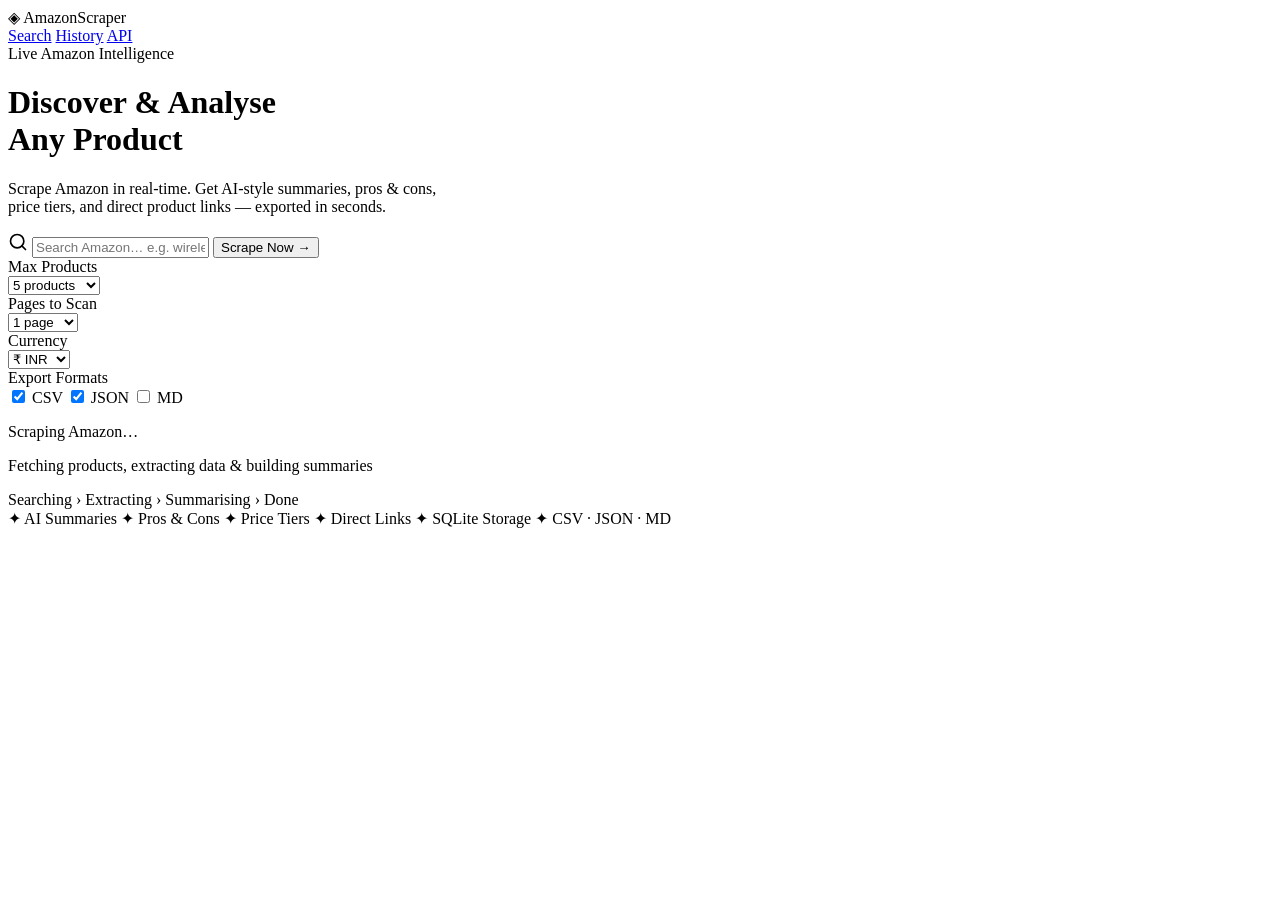
==== templates/index.html @ 7558d5e6 "Initial commit" ====
<!DOCTYPE html>
<html lang="en">
<head>
  <meta charset="UTF-8"/>
  <meta name="viewport" content="width=device-width, initial-scale=1.0"/>
  <title>AmazonScraper — Product Intelligence</title>
  <link rel="preconnect" href="https://fonts.googleapis.com"/>
  <link rel="preconnect" href="https://fonts.gstatic.com" crossorigin/>
  <link href="https://fonts.googleapis.com/css2?family=Syne:wght@400;600;700;800&family=DM+Sans:ital,wght@0,300;0,400;0,500;1,300&display=swap" rel="stylesheet"/>
  <link rel="stylesheet" href="{{ url_for('static', filename='style.css') }}"/>
</head>
<body class="index-page">

  <!-- Animated background grid -->
  <div class="bg-grid"></div>
  <div class="bg-glow glow-1"></div>
  <div class="bg-glow glow-2"></div>

  <nav class="navbar">
    <div class="nav-brand">
      <span class="brand-icon">◈</span>
      <span class="brand-name">AmazonScraper</span>
    </div>
    <div class="nav-links">
      <a href="/" class="nav-link active">Search</a>
      <a href="/history" class="nav-link">History</a>
      <a href="/api/products" class="nav-link" target="_blank">API</a>
    </div>
  </nav>

  <main class="hero">

    <div class="hero-badge">
      <span class="badge-dot"></span>
      Live Amazon Intelligence
    </div>

    <h1 class="hero-title">
      Discover &amp; Analyse<br/>
      <span class="title-accent">Any Product</span>
    </h1>

    <p class="hero-sub">
      Scrape Amazon in real-time. Get AI-style summaries, pros &amp; cons,<br/>
      price tiers, and direct product links — exported in seconds.
    </p>

    <!-- ── Search Form ─────────────────────────────── -->
    <form action="/search" method="POST" class="search-form" id="searchForm">

      <div class="search-bar-wrap">
        <span class="search-icon">
          <svg width="20" height="20" viewBox="0 0 24 24" fill="none" stroke="currentColor" stroke-width="2" stroke-linecap="round" stroke-linejoin="round">
            <circle cx="11" cy="11" r="8"/><line x1="21" y1="21" x2="16.65" y2="16.65"/>
          </svg>
        </span>
        <input
          type="text"
          name="query"
          class="search-input"
          placeholder="Search Amazon… e.g. wireless earbuds, gaming laptop"
          autocomplete="off"
          required
        />
        <button type="submit" class="search-btn" id="submitBtn">
          <span class="btn-text">Scrape Now</span>
          <span class="btn-arrow">→</span>
        </button>
      </div>

      <!-- ── Advanced options ──────────────────────── -->
      <div class="options-grid">

        <div class="option-card">
          <label class="option-label">Max Products</label>
          <div class="select-wrap">
            <select name="max_products" class="option-select">
              <option value="3">3 products</option>
              <option value="5" selected>5 products</option>
              <option value="10">10 products</option>
              <option value="20">20 products</option>
            </select>
          </div>
        </div>

        <div class="option-card">
          <label class="option-label">Pages to Scan</label>
          <div class="select-wrap">
            <select name="pages" class="option-select">
              <option value="1" selected>1 page</option>
              <option value="2">2 pages</option>
              <option value="3">3 pages</option>
            </select>
          </div>
        </div>

        <div class="option-card">
          <label class="option-label">Currency</label>
          <div class="select-wrap">
            <select name="currency" class="option-select">
              <option value="INR" selected>₹ INR</option>
              <option value="USD">$ USD</option>
              <option value="GBP">£ GBP</option>
              <option value="EUR">€ EUR</option>
            </select>
          </div>
        </div>

        <div class="option-card export-card">
          <label class="option-label">Export Formats</label>
          <div class="checkbox-row">
            <label class="check-label">
              <input type="checkbox" name="export" value="csv" checked/>
              <span class="check-box"></span> CSV
            </label>
            <label class="check-label">
              <input type="checkbox" name="export" value="json" checked/>
              <span class="check-box"></span> JSON
            </label>
            <label class="check-label">
              <input type="checkbox" name="export" value="markdown"/>
              <span class="check-box"></span> MD
            </label>
          </div>
        </div>

      </div>
    </form>

    <!-- Loading overlay -->
    <div class="loading-overlay" id="loadingOverlay">
      <div class="loading-box">
        <div class="spinner"></div>
        <p class="loading-title">Scraping Amazon…</p>
        <p class="loading-sub">Fetching products, extracting data &amp; building summaries</p>
        <div class="loading-steps">
          <span class="step active" id="s1">Searching</span>
          <span class="step-sep">›</span>
          <span class="step" id="s2">Extracting</span>
          <span class="step-sep">›</span>
          <span class="step" id="s3">Summarising</span>
          <span class="step-sep">›</span>
          <span class="step" id="s4">Done</span>
        </div>
      </div>
    </div>

    <!-- Feature pills -->
    <div class="feature-pills">
      <span class="pill">✦ AI Summaries</span>
      <span class="pill">✦ Pros &amp; Cons</span>
      <span class="pill">✦ Price Tiers</span>
      <span class="pill">✦ Direct Links</span>
      <span class="pill">✦ SQLite Storage</span>
      <span class="pill">✦ CSV · JSON · MD</span>
    </div>

  </main>

  <script>
    const form = document.getElementById('searchForm');
    const overlay = document.getElementById('loadingOverlay');
    const steps = ['s1','s2','s3','s4'];
    let stepIdx = 0;

    form.addEventListener('submit', () => {
      overlay.classList.add('visible');
      // Animate loading steps
      const interval = setInterval(() => {
        stepIdx++;
        if (stepIdx < steps.length) {
          document.getElementById(steps[stepIdx]).classList.add('active');
        } else {
          clearInterval(interval);
        }
      }, 2200);
    });
  </script>

</body>
</html>
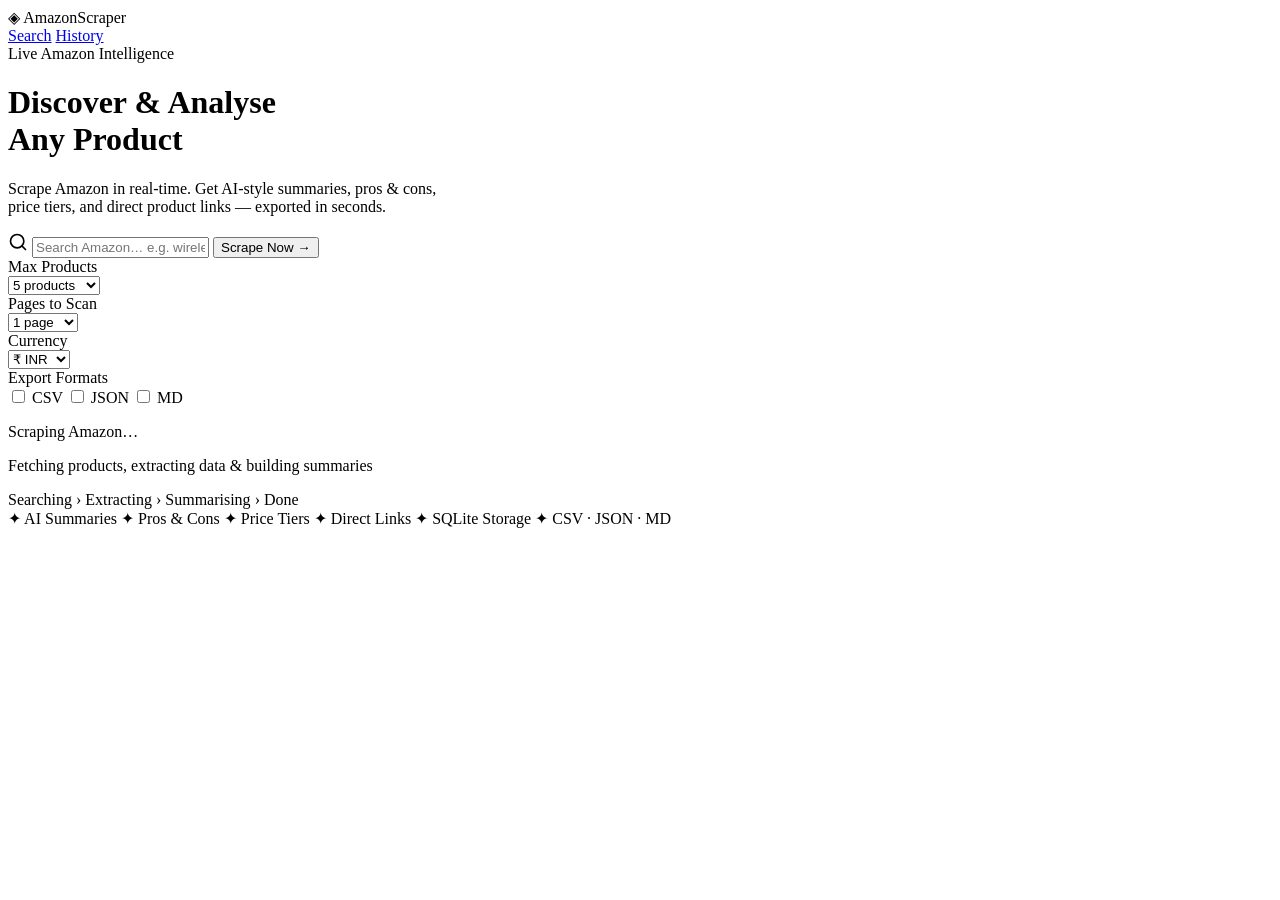
==== commit bf462e98: "Update index.html" ====
--- a/templates/index.html
+++ b/templates/index.html
@@ -24,7 +24,6 @@
     <div class="nav-links">
       <a href="/" class="nav-link active">Search</a>
       <a href="/history" class="nav-link">History</a>
-      <a href="/api/products" class="nav-link" target="_blank">API</a>
     </div>
   </nav>
 
@@ -110,11 +109,11 @@
           <label class="option-label">Export Formats</label>
           <div class="checkbox-row">
             <label class="check-label">
-              <input type="checkbox" name="export" value="csv" checked/>
+              <input type="checkbox" name="export" value="csv"/>
               <span class="check-box"></span> CSV
             </label>
             <label class="check-label">
-              <input type="checkbox" name="export" value="json" checked/>
+              <input type="checkbox" name="export" value="json"/>
               <span class="check-box"></span> JSON
             </label>
             <label class="check-label">
